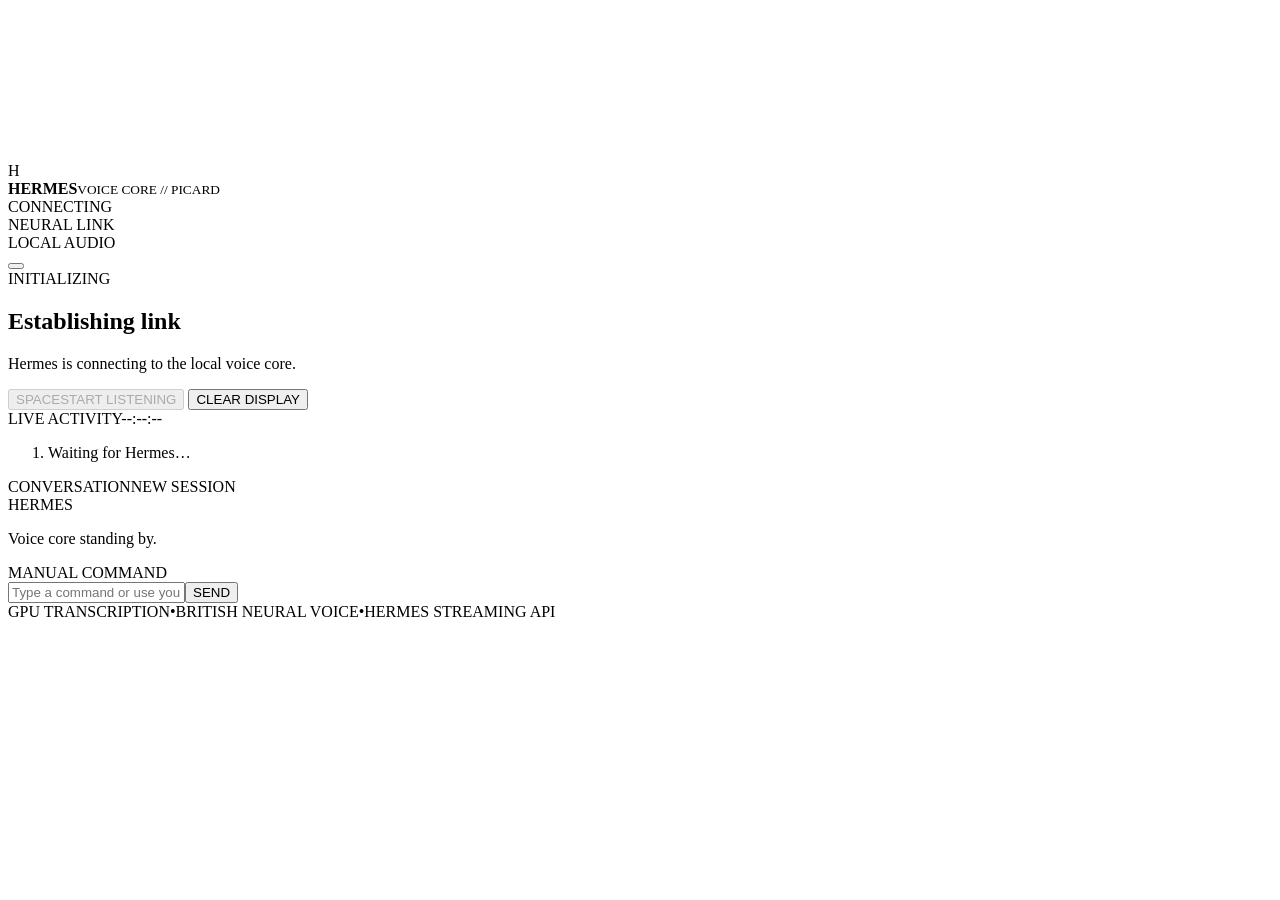
==== hermes_voice/static/index.html @ 74f636e7 "feat: add Hermes Voice Core and documentation" ====
<!doctype html>
<html lang="en">
<head>
  <meta charset="utf-8">
  <meta name="viewport" content="width=device-width,initial-scale=1,viewport-fit=cover">
  <meta name="theme-color" content="#02070a">
  <title>Hermes Voice Core</title>
  <link rel="stylesheet" href="/static/style.css">
</head>
<body data-state="connecting">
  <canvas id="field" aria-hidden="true"></canvas>
  <div class="scanlines" aria-hidden="true"></div>
  <header>
    <div class="wordmark"><span class="sigil">H</span><div><strong>HERMES</strong><small>VOICE CORE // PICARD</small></div></div>
    <div class="system-status"><span id="statusDot"></span><span id="connectionText">CONNECTING</span></div>
  </header>
  <main>
    <section class="core-stage" aria-label="Voice assistant status">
      <div class="orbit-label orbit-label-a">NEURAL LINK</div>
      <div class="orbit-label orbit-label-b">LOCAL AUDIO</div>
      <button id="core" class="core" type="button" aria-label="Toggle listening">
        <span class="reticle r1"></span><span class="reticle r2"></span><span class="reticle r3"></span>
        <span class="core-light"></span>
        <span id="meter" class="meter"></span>
      </button>
      <div class="state-copy">
        <span id="eyebrow">INITIALIZING</span>
        <h1 id="stateTitle">Establishing link</h1>
        <p id="stateHint">Hermes is connecting to the local voice core.</p>
      </div>
      <div class="controls">
        <button id="listenButton" type="button" disabled><span class="key">SPACE</span><span id="listenLabel">START LISTENING</span></button>
        <button id="newButton" type="button">CLEAR DISPLAY</button>
      </div>
    </section>

    <aside class="activity-panel">
      <div class="panel-heading"><span>LIVE ACTIVITY</span><span id="clock">--:--:--</span></div>
      <ol id="activity" aria-live="polite"><li class="muted">Waiting for Hermes…</li></ol>
    </aside>

    <section class="transcript-panel" aria-live="polite">
      <div class="panel-heading"><span>CONVERSATION</span><span id="sessionLabel">NEW SESSION</span></div>
      <div id="transcript" class="transcript">
        <article class="assistant welcome"><span>HERMES</span><p>Voice core standing by.</p></article>
      </div>
      <form id="commandForm">
        <label for="commandInput">MANUAL COMMAND</label>
        <div><input id="commandInput" autocomplete="off" placeholder="Type a command or use your voice…"><button type="submit">SEND</button></div>
      </form>
    </section>
  </main>
  <footer><span>GPU TRANSCRIPTION</span><span>•</span><span>BRITISH NEURAL VOICE</span><span>•</span><span>HERMES STREAMING API</span></footer>
  <script src="/static/app.js"></script>
</body>
</html>
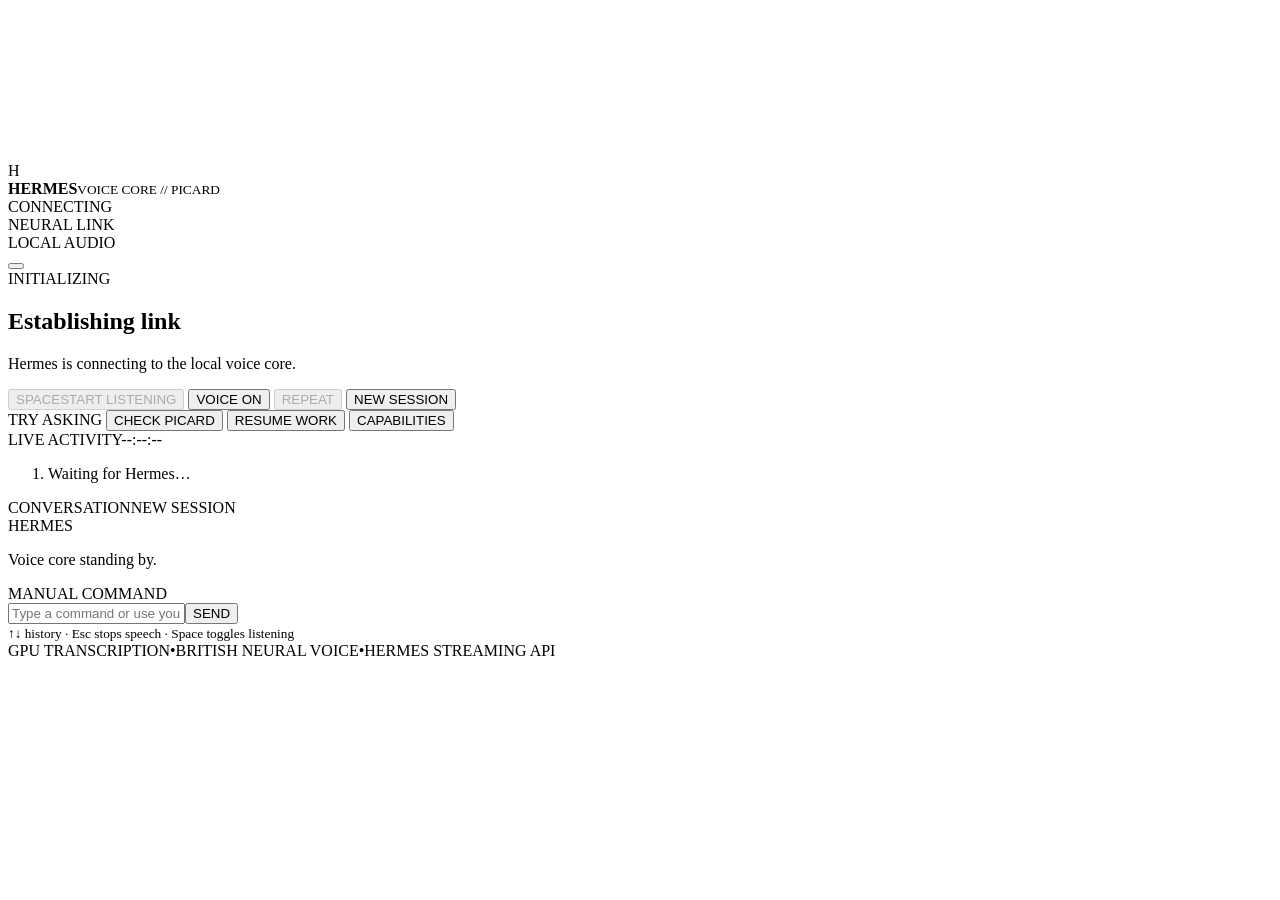
==== commit 3ab0527f: "feat: make voice core a more capable assistant" ====
--- a/hermes_voice/static/index.html
+++ b/hermes_voice/static/index.html
@@ -30,7 +30,15 @@
       </div>
       <div class="controls">
         <button id="listenButton" type="button" disabled><span class="key">SPACE</span><span id="listenLabel">START LISTENING</span></button>
-        <button id="newButton" type="button">CLEAR DISPLAY</button>
+        <button id="voiceButton" type="button" aria-pressed="true">VOICE ON</button>
+        <button id="repeatButton" type="button" disabled>REPEAT</button>
+        <button id="newButton" type="button">NEW SESSION</button>
+      </div>
+      <div class="quick-actions" aria-label="Suggested commands">
+        <span>TRY ASKING</span>
+        <button type="button" data-prompt="Check Picard's health and tell me only what needs attention.">CHECK PICARD</button>
+        <button type="button" data-prompt="Summarize what I was recently working on and suggest the best next step.">RESUME WORK</button>
+        <button type="button" data-prompt="What can you help me accomplish from this voice interface? Be concise.">CAPABILITIES</button>
       </div>
     </section>
 
@@ -46,7 +54,8 @@
       </div>
       <form id="commandForm">
         <label for="commandInput">MANUAL COMMAND</label>
-        <div><input id="commandInput" autocomplete="off" placeholder="Type a command or use your voice…"><button type="submit">SEND</button></div>
+        <div><input id="commandInput" autocomplete="off" placeholder="Type a command or use your voice…" aria-describedby="commandHint"><button type="submit">SEND</button></div>
+        <small id="commandHint">↑↓ history · Esc stops speech · Space toggles listening</small>
       </form>
     </section>
   </main>
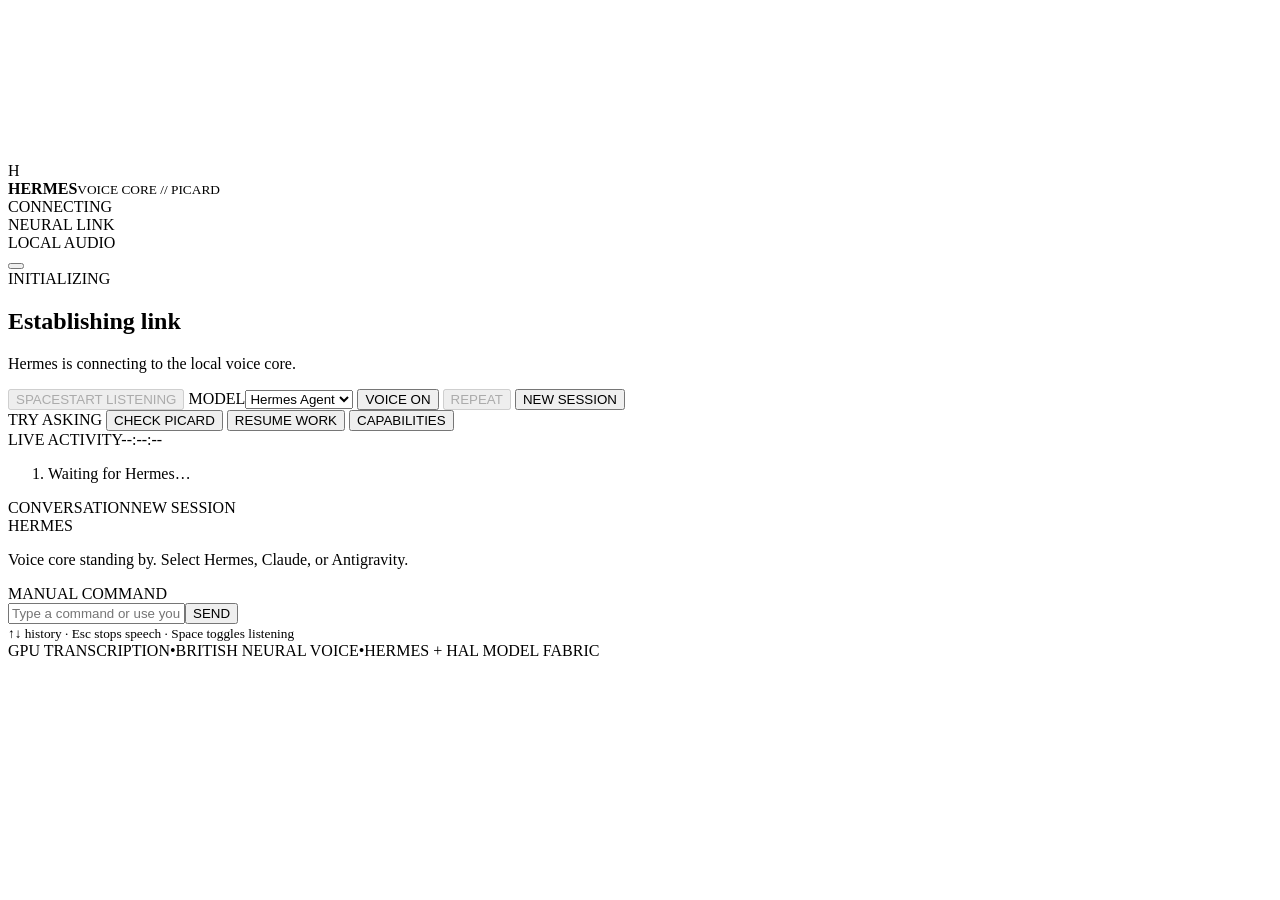
==== commit 95a84989: "feat: add HAL model fabric integration" ====
--- a/hermes_voice/static/index.html
+++ b/hermes_voice/static/index.html
@@ -30,6 +30,7 @@
       </div>
       <div class="controls">
         <button id="listenButton" type="button" disabled><span class="key">SPACE</span><span id="listenLabel">START LISTENING</span></button>
+        <label class="model-control" for="modelSelect"><span>MODEL</span><select id="modelSelect" aria-label="Assistant model"><option value="hermes">Hermes Agent</option></select></label>
         <button id="voiceButton" type="button" aria-pressed="true">VOICE ON</button>
         <button id="repeatButton" type="button" disabled>REPEAT</button>
         <button id="newButton" type="button">NEW SESSION</button>
@@ -50,7 +51,7 @@
     <section class="transcript-panel" aria-live="polite">
       <div class="panel-heading"><span>CONVERSATION</span><span id="sessionLabel">NEW SESSION</span></div>
       <div id="transcript" class="transcript">
-        <article class="assistant welcome"><span>HERMES</span><p>Voice core standing by.</p></article>
+        <article class="assistant welcome"><span>HERMES</span><p>Voice core standing by. Select Hermes, Claude, or Antigravity.</p></article>
       </div>
       <form id="commandForm">
         <label for="commandInput">MANUAL COMMAND</label>
@@ -59,7 +60,7 @@
       </form>
     </section>
   </main>
-  <footer><span>GPU TRANSCRIPTION</span><span>•</span><span>BRITISH NEURAL VOICE</span><span>•</span><span>HERMES STREAMING API</span></footer>
+  <footer><span>GPU TRANSCRIPTION</span><span>•</span><span>BRITISH NEURAL VOICE</span><span>•</span><span>HERMES + HAL MODEL FABRIC</span></footer>
   <script src="/static/app.js"></script>
 </body>
 </html>
